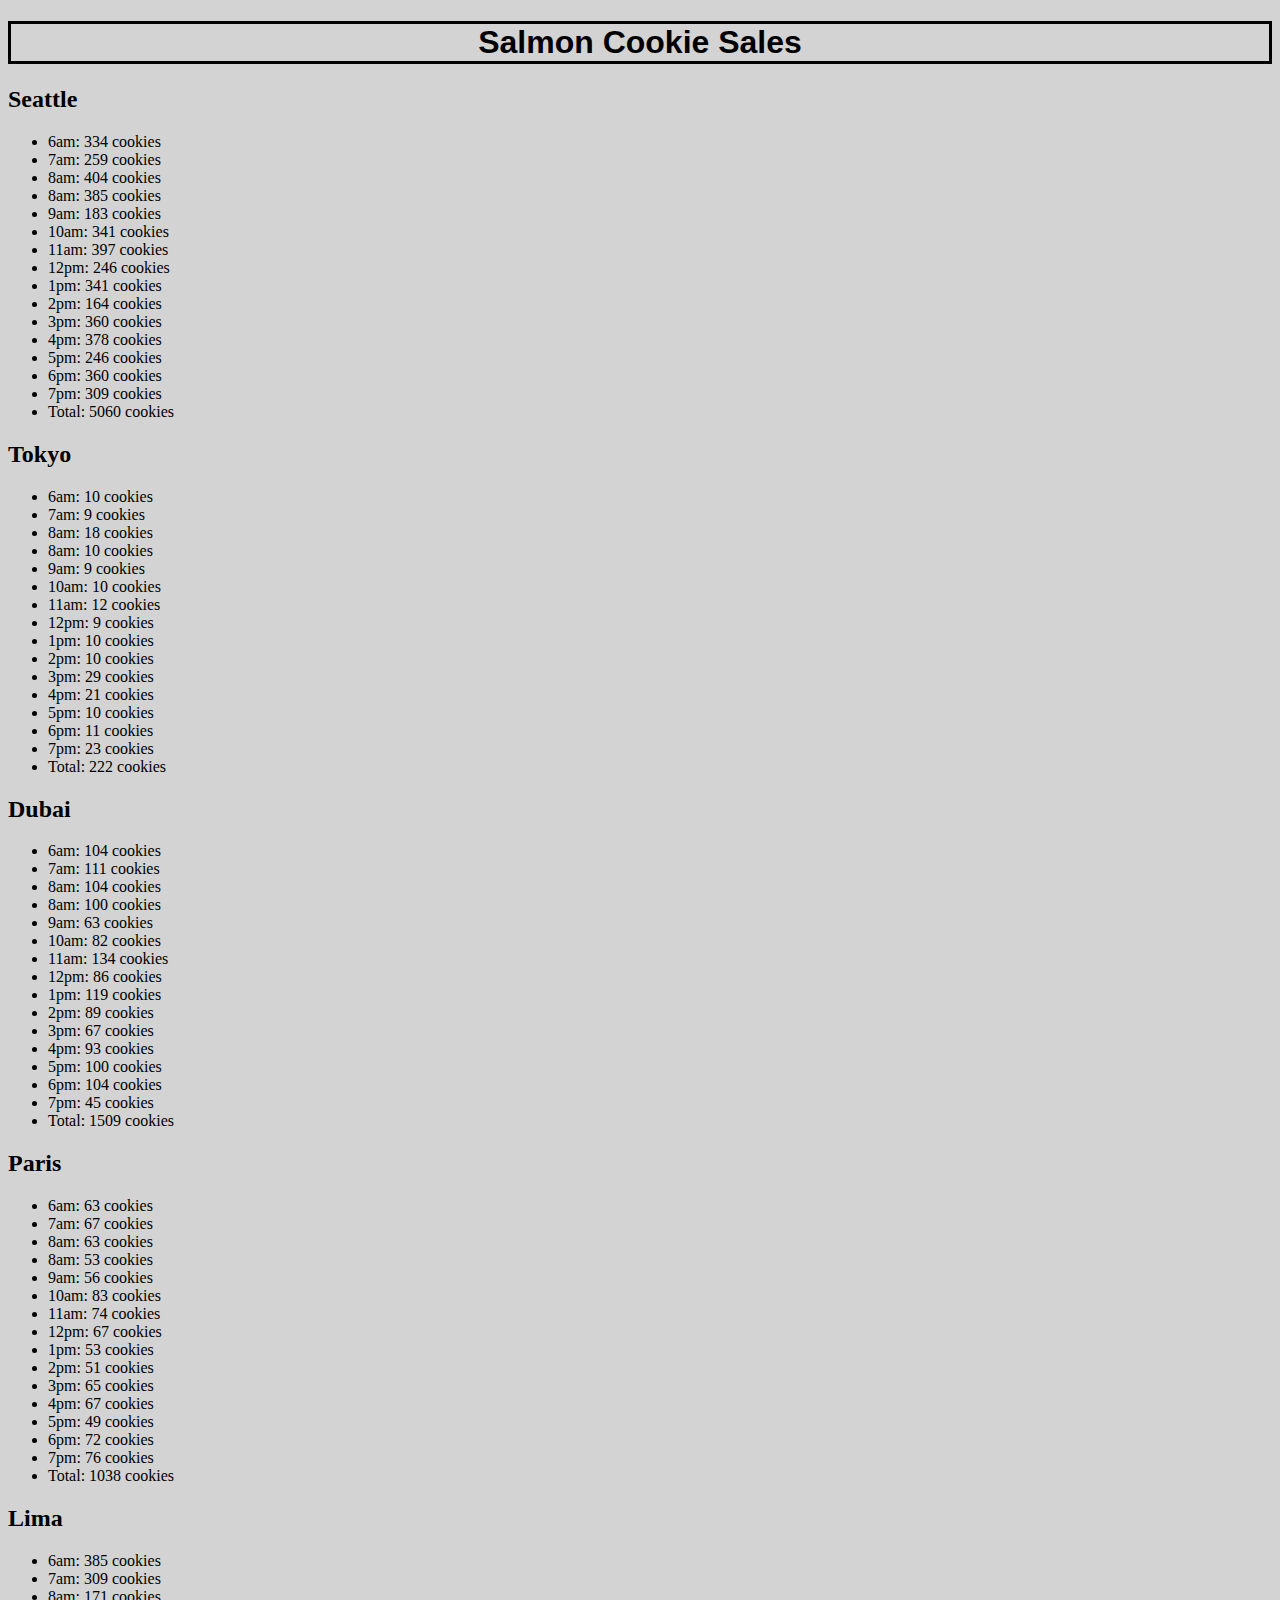
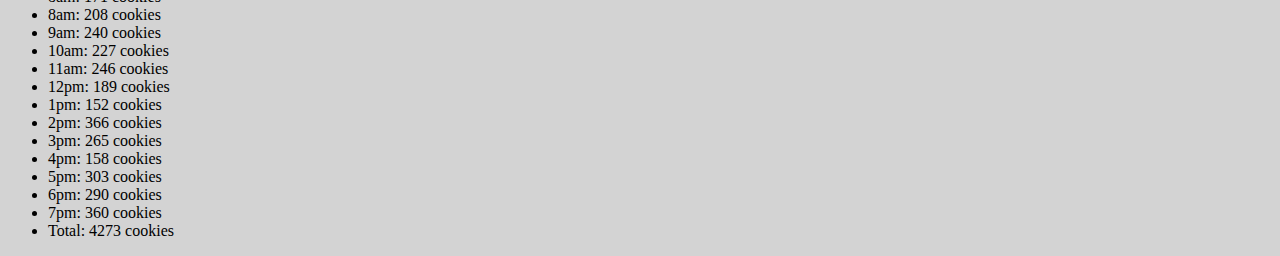
==== sales.html @ e76e012d "lab6" ====
<!DOCTYPE html>
<html lang="en">
<head>
    <meta charset="UTF-8">
    <meta name="viewport" content="width=device-width, initial-scale=1.0">
    <title>Salmon stand</title>
    <link rel="stylesheet" href="css/style2.css">
</head>
<body>
    <h1>Salmon Cookie Sales</h1>
    
<div id="cookie"></div>


    <script src="app.js"></script>
</body>
</html>
---- css/style2.css ----
h1 {
    font-size: xx-large;
    text-align: center;
    font-family: Verdana, Geneva, Tahoma, sans-serif;
    border: darkgray;
    border: solid;
}

body{
    background-color: lightgray;
}
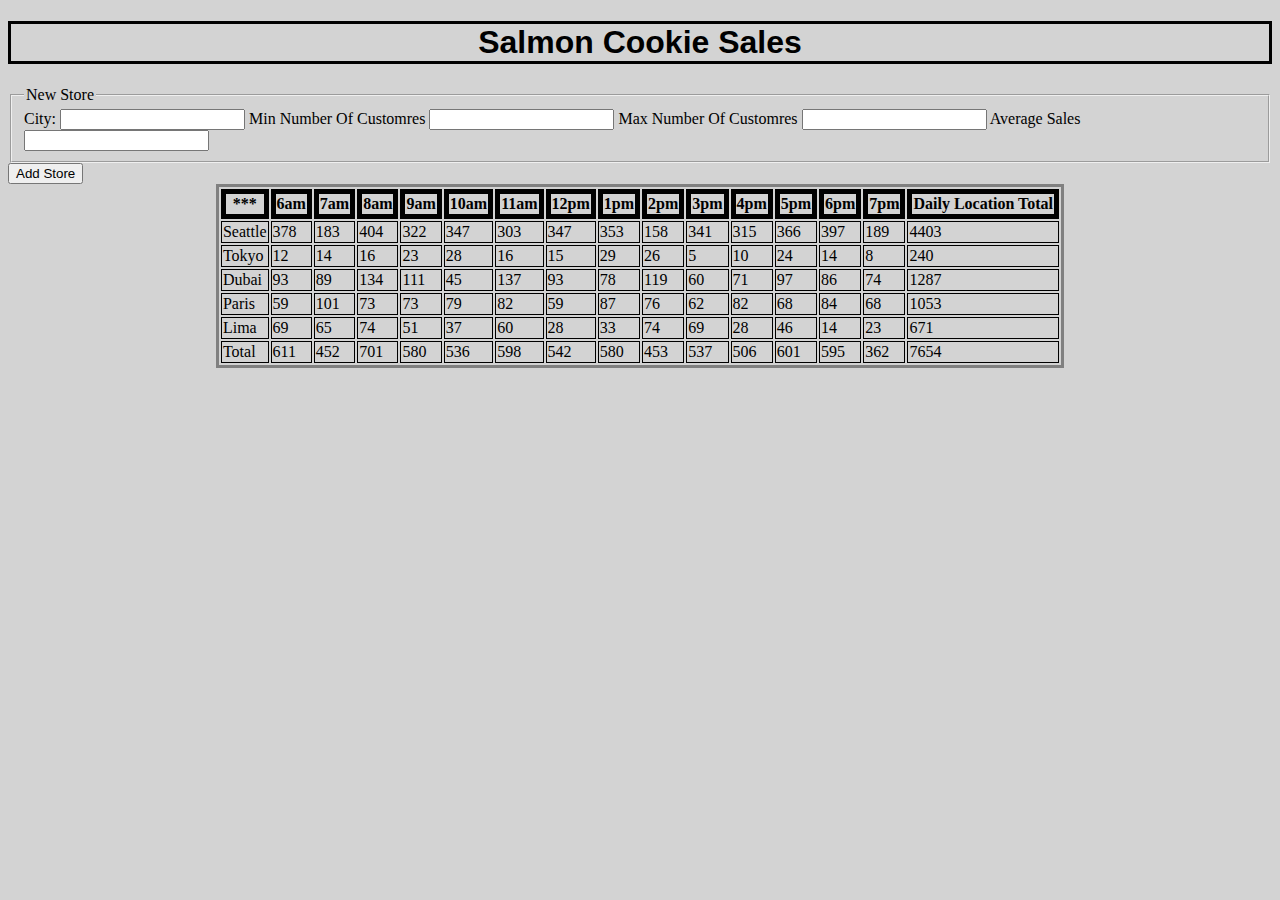
==== commit af1e6edc: "lab9" ====
--- a/sales.html
+++ b/sales.html
@@ -8,6 +8,23 @@
 </head>
 <body>
     <h1>Salmon Cookie Sales</h1>
+
+    <form id="addCity">
+        <fieldset>
+            <legend>New Store</legend>
+            <label>City: </label>
+            <input type="text" name="city" required>
+            <label>Min Number Of Customres</label>
+            <input type="number" name="minC" required>
+            <label>Max Number Of Customres</label>
+            <input type="number" name="maxC" required>
+            <label>Average Sales</label>
+            <input type="number" step="0.01" name="avgS" required>
+        </fieldset>
+        <button type="submit">Add Store</button>
+    </form>
+
+
     
 <div id="cookie"></div>
 
--- a/css/style2.css
+++ b/css/style2.css
@@ -8,4 +8,23 @@
 
 body{
     background-color: lightgray;
+}
+
+table{
+    margin-left: auto;
+    margin-right: auto;
+    border-style: solid;
+   
+}
+th{
+    border-style: solid;
+    border-width: 5px 5px 5px 5px ;
+    font-weight: bold;
+    
+}
+
+td{
+    border-width: 1px 1px 1px 1px ;
+    border-style: solid;
+   
 }